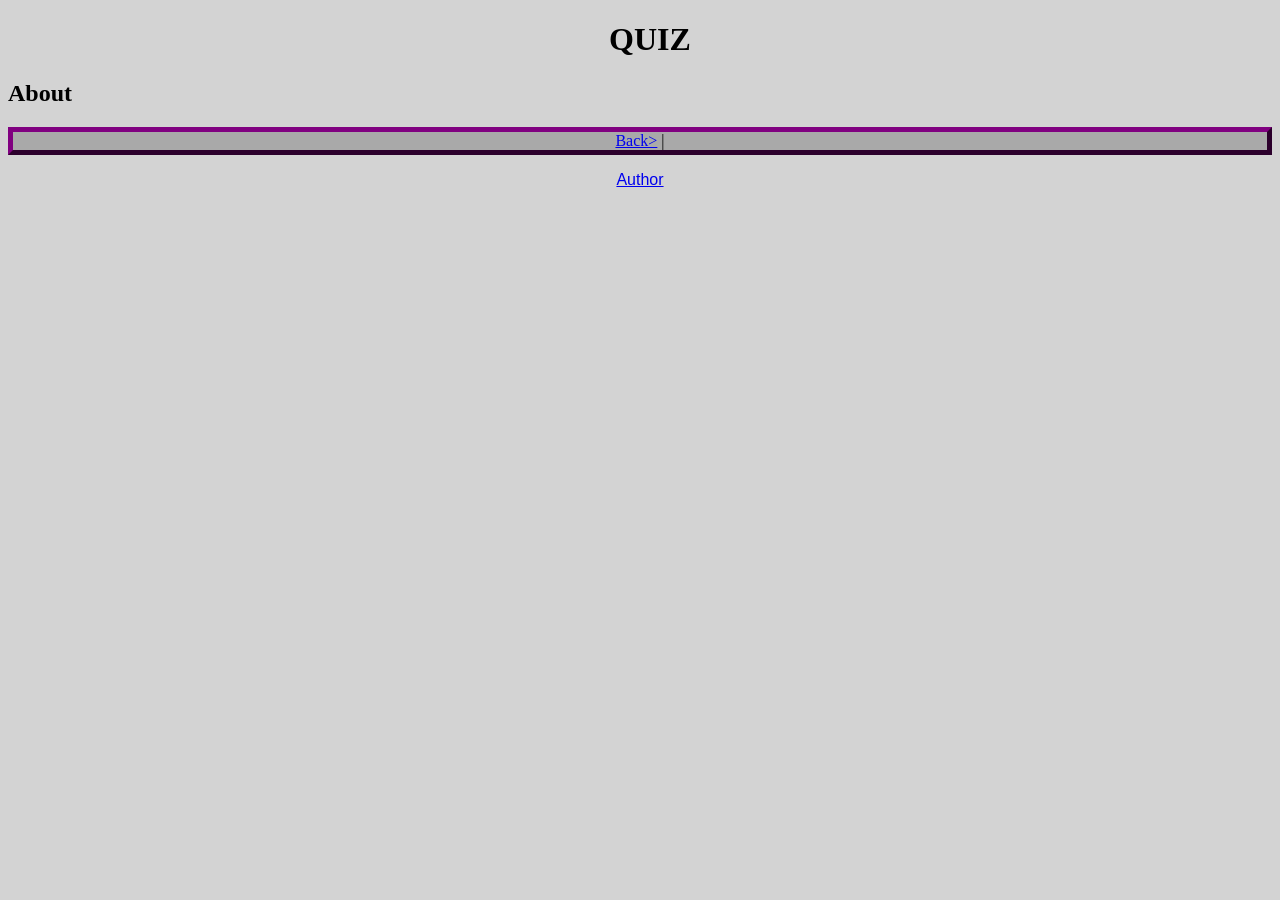
==== quiz.html @ 9cd63107 "quiz upload" ====
<!DOCTYPE html>
<html lang="en">
  <head>
    <meta charset="UTF-8">
    <meta name="viewport" content="width=device-width, initial-scale=1.0">
    <title>Home Page</title>
    <style>
.myDiv {
  border: 5px outset purple;
  background-color: darkgrey;
  text-align: center;
}
</style>
<link rel="stylesheet" href="mystyle.css">
  </head>
  <body>
    <header>
      <h1 class="center">QUIZ</h1>
    </header>
    <main>
      <section>
        <h2>About</h2>
          <p class="center">
            <script>function calcAvg(val1, val2, val3) {
	avg = (val1 + val2 + val3) / 3;
	return avg;
}
ans = calcAvg(10, 20, 30);</script>
            
</p>
       
			<div class="myDiv"><nav>
			<a href="https://ec2002dotcom.github.io/VScode/">Back></a> |
		</nav></div>
      </section>
    </main>
    <footer>
      <p id="footer"><a href="https://github.com/ec2002dotcom">Author</a></p>
    </footer>
  </body>
</html>
---- mystyle.css ----
body {
  background-color: lightgrey;
}

h1 {
  color: black;
  margin-left: 20px;
}
p {
    color: #d8781f;
    font-family: Arial, Helvetica, sans-serif;
  }
  .center {
  text-align: center;
}
#footer {
  text-align: center;
  color: black;
}
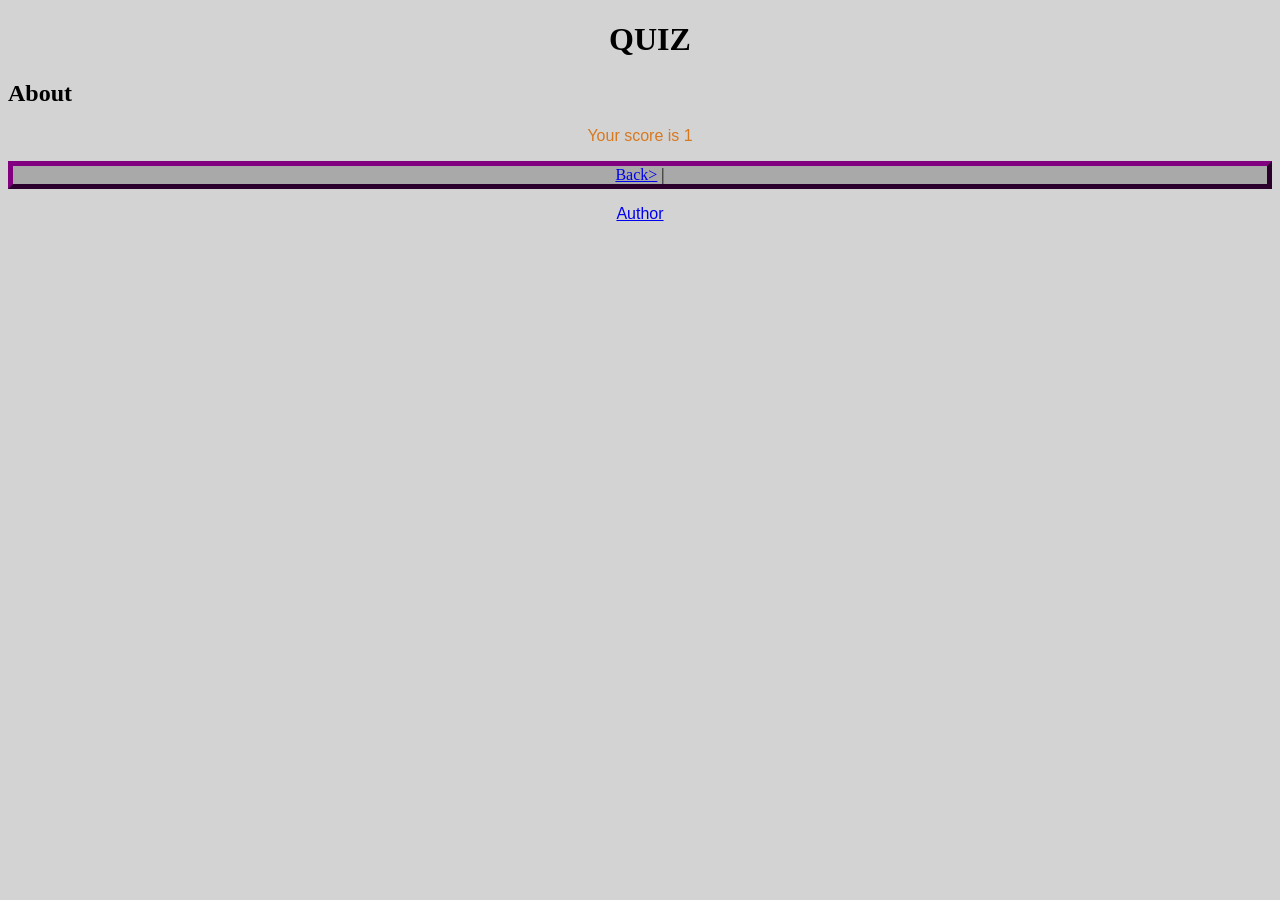
==== commit d5a13ff5: "another update" ====
--- a/quiz.html
+++ b/quiz.html
@@ -12,6 +12,7 @@
 }
 </style>
 <link rel="stylesheet" href="mystyle.css">
+<script src="quiz.js"></script>
   </head>
   <body>
     <header>
@@ -26,6 +27,12 @@
 	return avg;
 }
 ans = calcAvg(10, 20, 30);</script>
+<script>
+	// call mathQuiz function
+	var score = quiz();
+	// display the results on the screen
+	document.write('Your score is ' + score);
+</script>
             
 </p>
        
